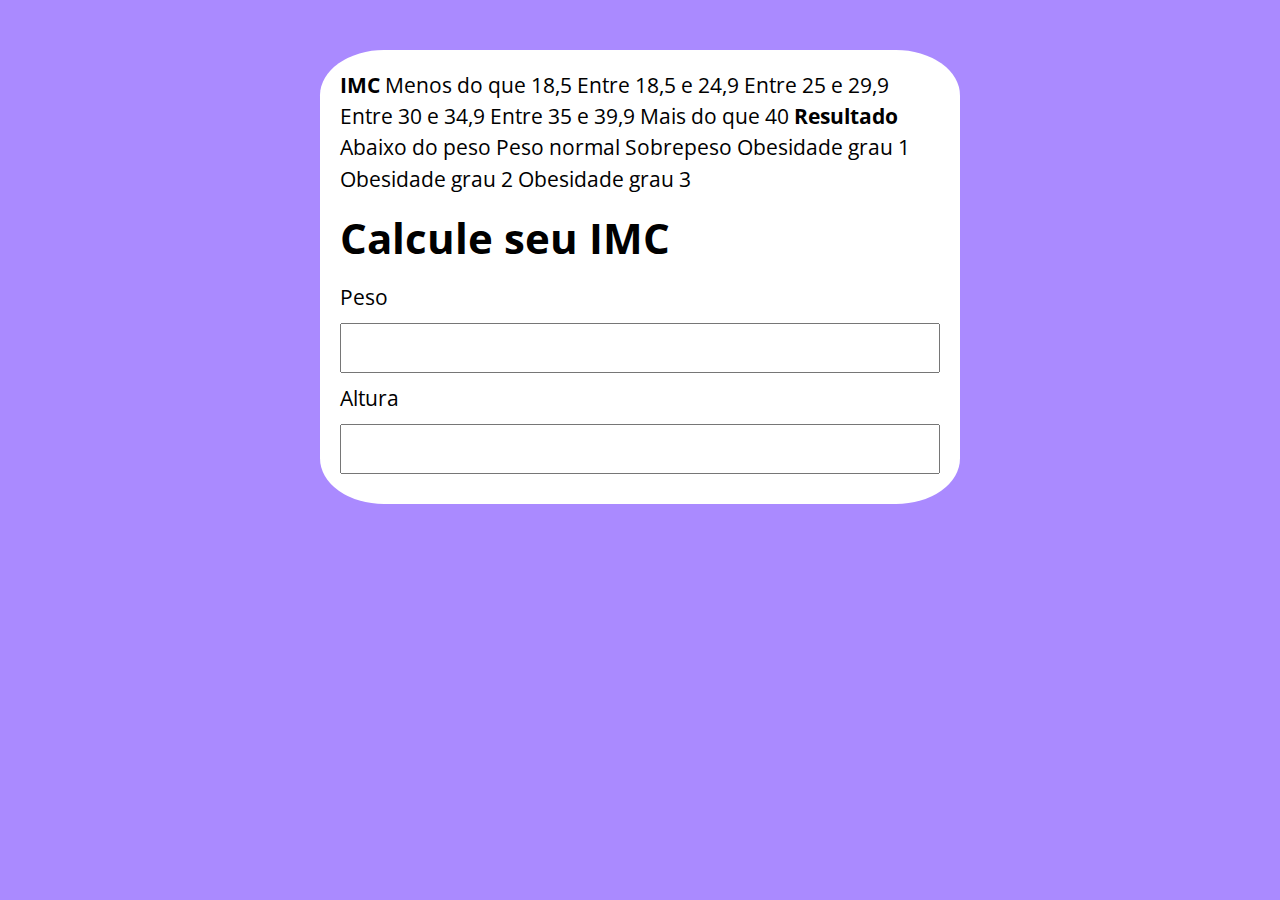
==== Modelo - Aulas copy/index.html @ ce3849b2 "Atualizações Cód." ====
<!DOCTYPE html>
<html lang="pt-BR">
<head>
    <meta charset="UTF-8">
    <meta name="viewport" content="width=device-width, initial-scale=1.0">
    <title>Calcule seu IMC</title>
    <link rel="stylesheet" href="./assents/css/style.css">
</head>
<body>
    <section class="container">
           <div class="colunas"><strong>IMC</strong>
                Menos do que 18,5
                Entre 18,5 e 24,9
                Entre 25 e 29,9
                Entre 30 e 34,9
                Entre 35 e 39,9
                Mais do que 40    
                
                <strong>Resultado</strong>
                Abaixo do peso
                Peso normal
                Sobrepeso
                Obesidade grau 1
                Obesidade grau 2
                Obesidade grau 3
         </div>

        <h1>Calcule seu IMC</h1>
            <form action="/" class="form" method="post">
                <label for="peso">Peso</label>
                <input type="text" id="peso" name="peso">
                <label for="altura">Altura</label>
                <input type="text" id="altura" name="altura">
            </form>
    </section>

<script src="./assents/js/main.js"></script>
</body>
</html>
---- Modelo - Aulas copy/assents/css/style.css ----
@import url('https://fonts.googleapis.com/css2?family=Nerko+One&family=Open+Sans:ital@0;1&display=swap');


:root{
    --primary-color:rgb(170, 138, 255);
    --primaty-color-darker:rgb(80, 19, 248);
}

*{
    box-sizing: border-box;
    outline: 0;
}

.container{


}

body{
    margin: 0;
    padding: 0;
    background: var(--primary-color);
    font-family:'Open sans', sans-serif;
    font-size: 1.3em;
    line-height: 1.5em;

}

.container{
    max-width: 640px;
    margin: 50px auto;
    background: #fff;
    padding: 20px;
    border-radius: 10%;
   
}

form input, form label, form button{
    display: block;
    width: 100%;
    margin-bottom: 10px;
}

form input{
    font-size: 24px;
    height: 50px;
    padding: 0 25px;
}

form input:focus {
    outline: 4px solid var(--primary-color);
}

form button{
    outline: 4px solid var(--primary-color);
    border: none;
    background: #fff;
    font-size: 18px;
    font-weight: 700;
    height: 50px;
    cursor: pointer;
    margin-top: 5%;

}

form button:hover{
    background: var(--primary-color);
}
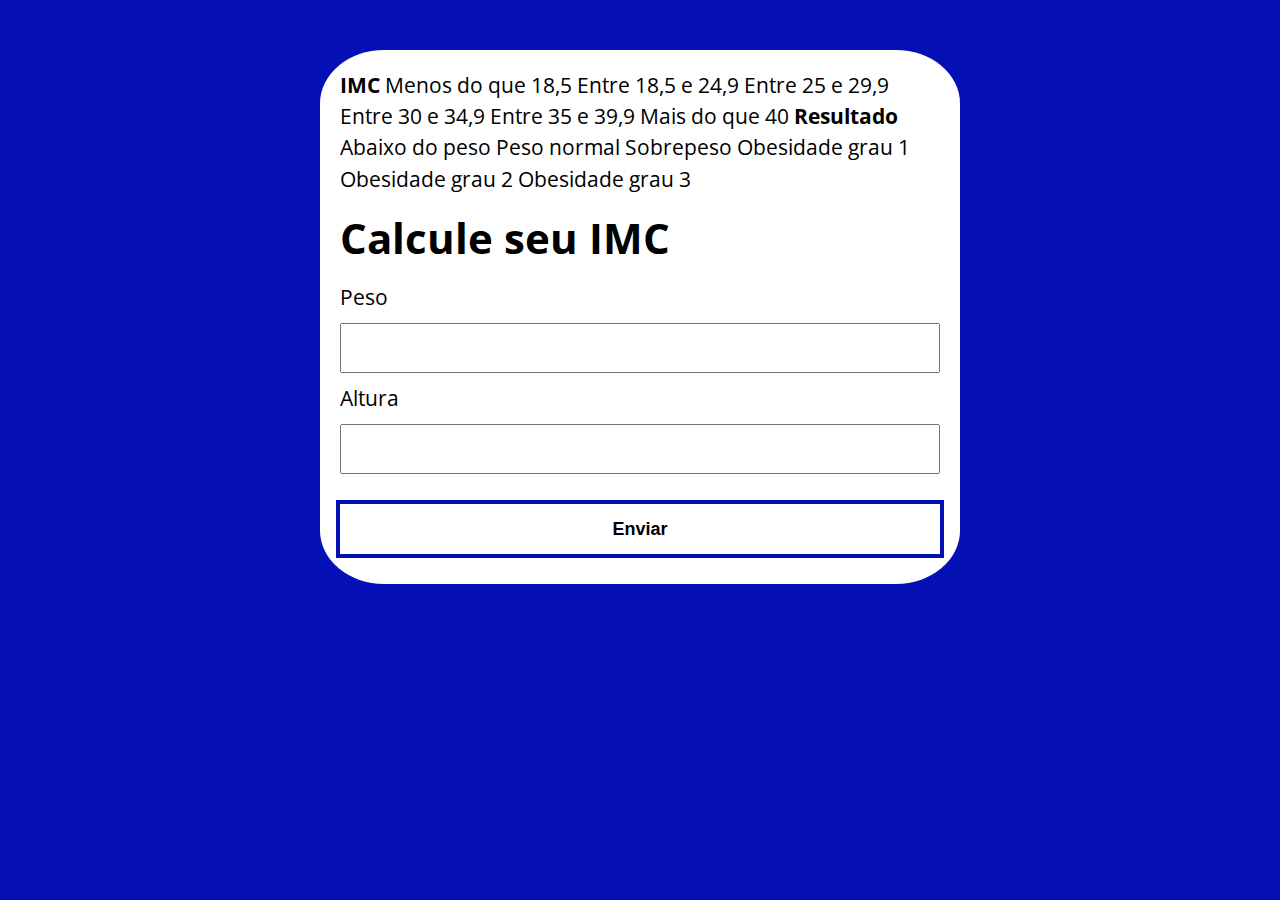
==== commit bb43b04c: "Atualização 18.03" ====
--- a/Modelo - Aulas copy/index.html
+++ b/Modelo - Aulas copy/index.html
@@ -26,14 +26,16 @@
          </div>
 
         <h1>Calcule seu IMC</h1>
-            <form action="/" class="form" method="post">
+            <form action="/" id="form" method="post">
                 <label for="peso">Peso</label>
                 <input type="text" id="peso" name="peso">
                 <label for="altura">Altura</label>
                 <input type="text" id="altura" name="altura">
+                <button>Enviar</button>
             </form>
+
+            <div id="resultado"></div>
     </section>
-
 <script src="./assents/js/main.js"></script>
 </body>
 </html>--- a/Modelo - Aulas copy/assents/css/style.css
+++ b/Modelo - Aulas copy/assents/css/style.css
@@ -2,8 +2,8 @@
 
 
 :root{
-    --primary-color:rgb(170, 138, 255);
-    --primaty-color-darker:rgb(80, 19, 248);
+    --primary-color:rgb(4, 16, 182);
+    --primaty-color-darker:rgb(0, 126, 175);
 }
 
 *{
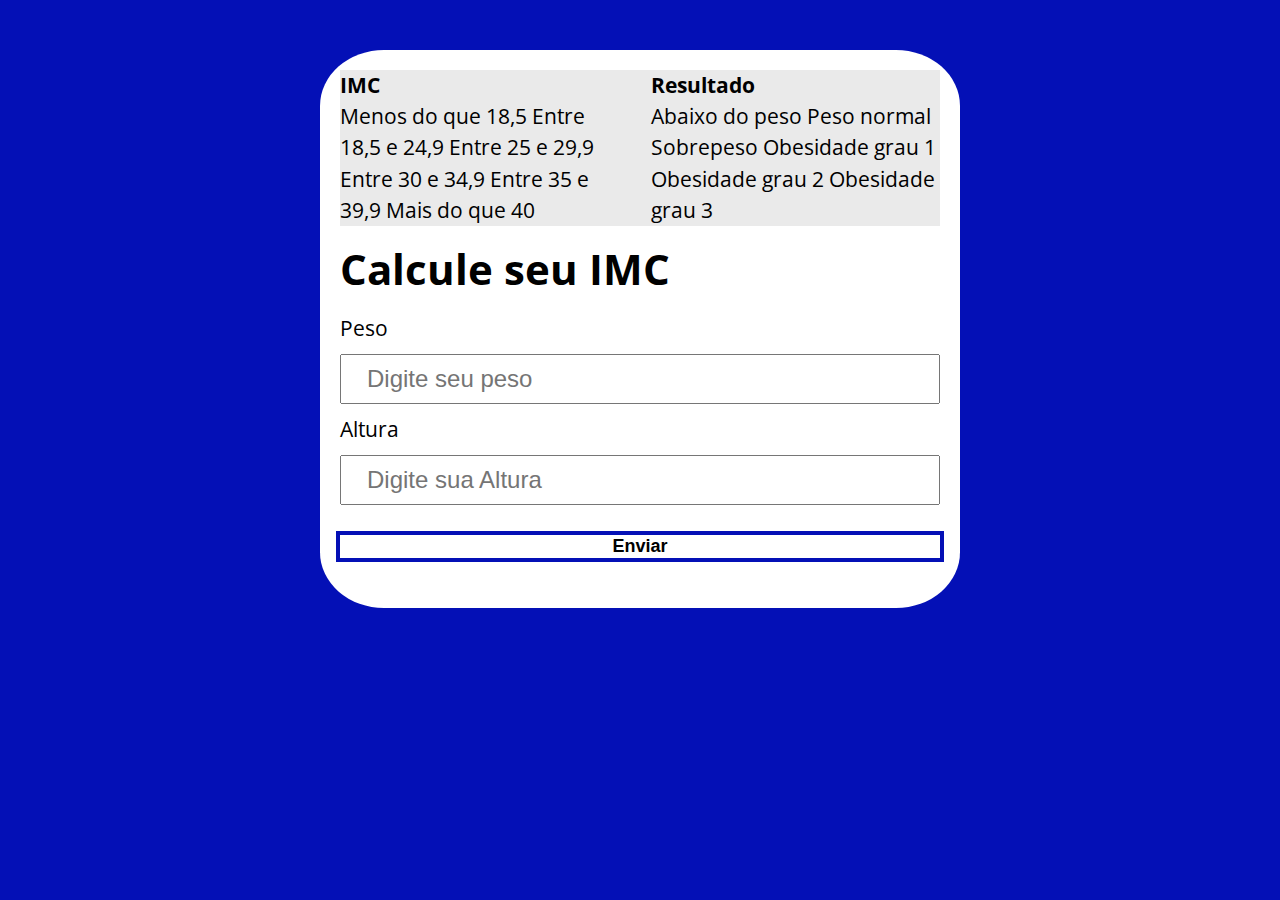
==== commit e69d9cd2: "dados atual. 20.03" ====
--- a/Modelo - Aulas copy/index.html
+++ b/Modelo - Aulas copy/index.html
@@ -8,7 +8,7 @@
 </head>
 <body>
     <section class="container">
-           <div class="colunas"><strong>IMC</strong>
+           <div class="colunas"><strong>IMC</br></strong>
                 Menos do que 18,5
                 Entre 18,5 e 24,9
                 Entre 25 e 29,9
@@ -16,7 +16,7 @@
                 Entre 35 e 39,9
                 Mais do que 40    
                 
-                <strong>Resultado</strong>
+                <strong>Resultado</br></strong>
                 Abaixo do peso
                 Peso normal
                 Sobrepeso
@@ -28,9 +28,9 @@
         <h1>Calcule seu IMC</h1>
             <form action="/" id="form" method="post">
                 <label for="peso">Peso</label>
-                <input type="text" id="peso" name="peso">
+                <input type="text" id="peso" name="peso" placeholder="Digite seu peso">
                 <label for="altura">Altura</label>
-                <input type="text" id="altura" name="altura">
+                <input type="text" id="altura" name="altura" placeholder="Digite sua Altura">
                 <button>Enviar</button>
             </form>
 
--- a/Modelo - Aulas copy/assents/css/style.css
+++ b/Modelo - Aulas copy/assents/css/style.css
@@ -1,19 +1,14 @@
 @import url('https://fonts.googleapis.com/css2?family=Nerko+One&family=Open+Sans:ital@0;1&display=swap');
-
 
 :root{
     --primary-color:rgb(4, 16, 182);
     --primaty-color-darker:rgb(0, 126, 175);
+    --primaty-color-result: rgb(146, 112, 241);
 }
 
 *{
     box-sizing: border-box;
     outline: 0;
-}
-
-.container{
-
-
 }
 
 body{
@@ -32,7 +27,10 @@
     background: #fff;
     padding: 20px;
     border-radius: 10%;
-   
+}
+.colunas{
+    background:rgb(234, 234, 234);
+    column-count: 2;
 }
 
 form input, form label, form button{
@@ -45,7 +43,7 @@
     font-size: 24px;
     height: 50px;
     padding: 0 25px;
-}
+}/*defini tamanho da forma*/
 
 form input:focus {
     outline: 4px solid var(--primary-color);
@@ -57,13 +55,21 @@
     background: #fff;
     font-size: 18px;
     font-weight: 700;
-    height: 50px;
+    height: 20px 50px;
     cursor: pointer;
     margin-top: 5%;
 
 }
 
 form button:hover{
-    background: var(--primary-color);
+    background: var(--primaty-color-darker);
 }
 
+
+div#resultado{
+    margin-top: 5%;
+}
+
+div#resultado:hover{
+    background: var(--primaty-color-result);
+}